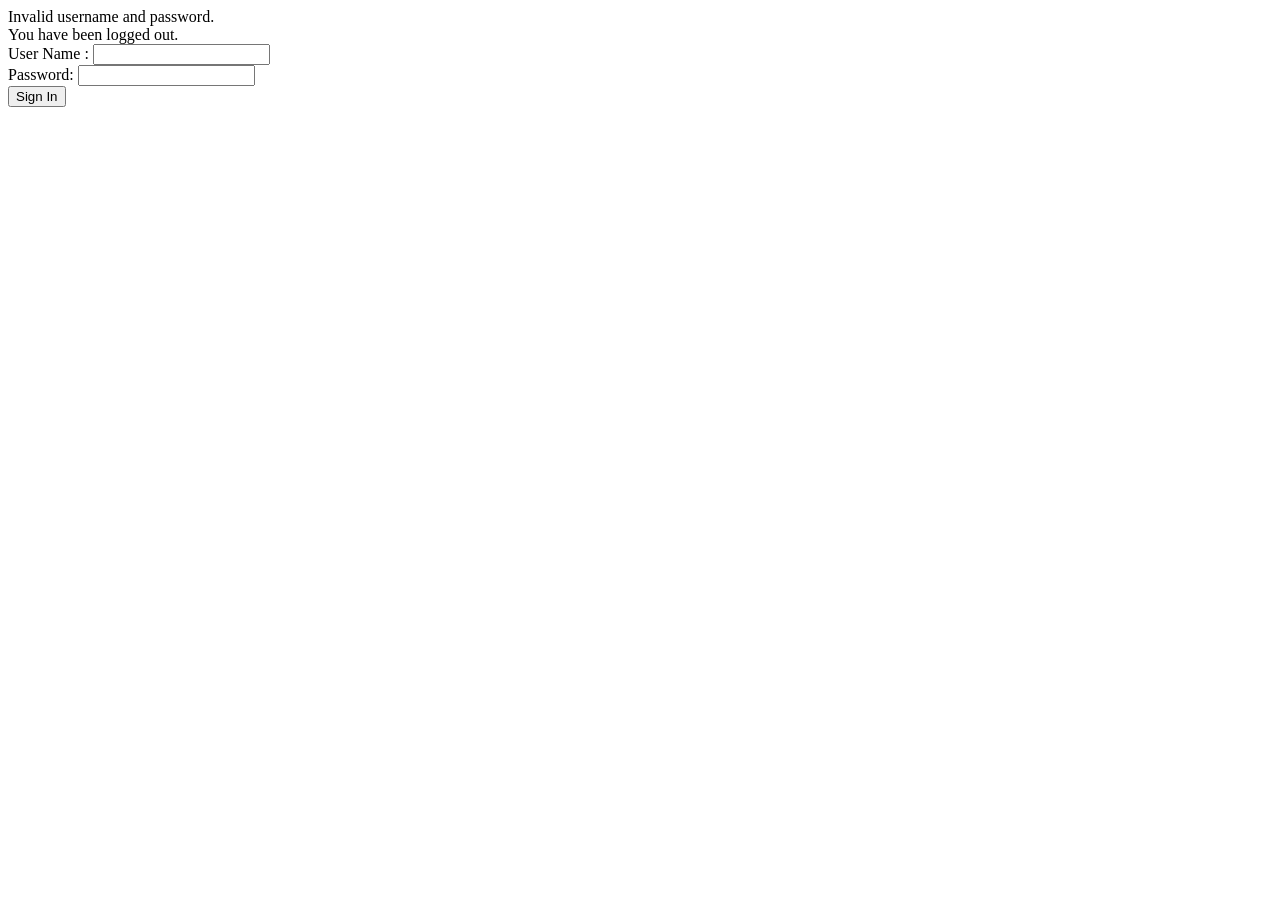
==== src/main/resources/templates/admin.html @ cea18099 "problem wirh JPA is solved, add html and security but css doesnt work unfortunately" ====
<!DOCTYPE html>
<html xmlns="http://www.w3.org/1999/xhtml" xmlns:th="https://www.thymeleaf.org">
<head>
    <title>Spring Security Example</title>
</head>
<body>
<div th:if="${param.error}">
    Invalid username and password.
</div>
<div th:if="${param.logout}">
    You have been logged out.
</div>
<form th:action="@{/admin}" method="post">
    <div><label> User Name : <input type="text" name="username"/> </label></div>
    <div><label> Password: <input type="password" name="password"/> </label></div>
    <div><input type="submit" value="Sign In"/></div>
</form>
</body>
</html>
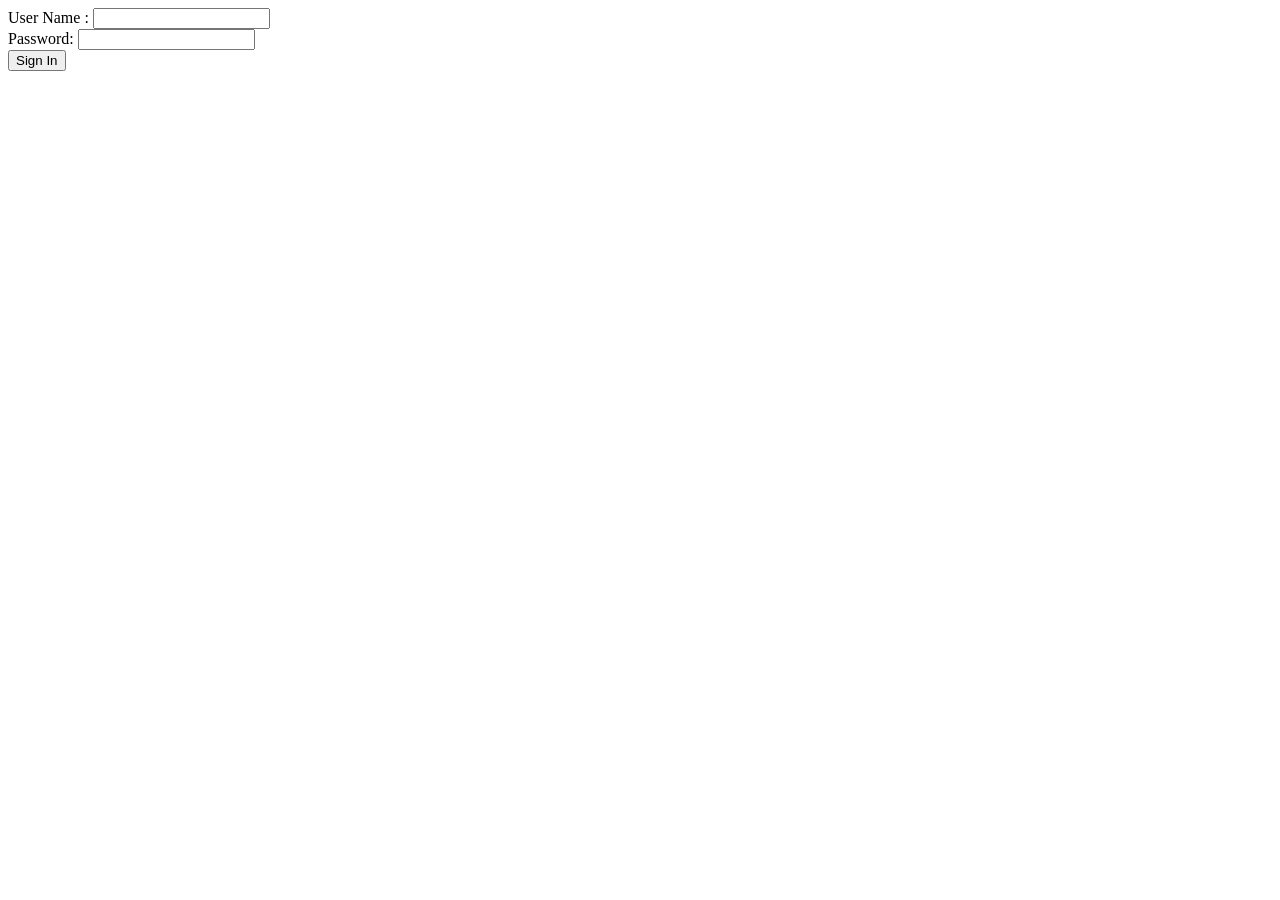
==== commit ebb75150: "Unresultative day. Still css doesn't work. How to refer to hello?" ====
--- a/src/main/resources/templates/admin.html
+++ b/src/main/resources/templates/admin.html
@@ -1,19 +1,13 @@
 <!DOCTYPE html>
-<html xmlns="http://www.w3.org/1999/xhtml" xmlns:th="https://www.thymeleaf.org">
+<html xmlns="http://www.w3.org/1999/xhtml" xmlns:th="https://www.thymeleaf.org" lang="en" xml:lang="en">
 <head>
-    <title>Spring Security Example</title>
+    <title>Admin authorization</title>
 </head>
 <body>
-<div th:if="${param.error}">
-    Invalid username and password.
-</div>
-<div th:if="${param.logout}">
-    You have been logged out.
-</div>
 <form th:action="@{/admin}" method="post">
     <div><label> User Name : <input type="text" name="username"/> </label></div>
     <div><label> Password: <input type="password" name="password"/> </label></div>
-    <div><input type="submit" value="Sign In"/></div>
+    <a href="hello.html"> <div> <input type="submit" value="Sign In"/> </div> </a>
 </form>
 </body>
 </html>
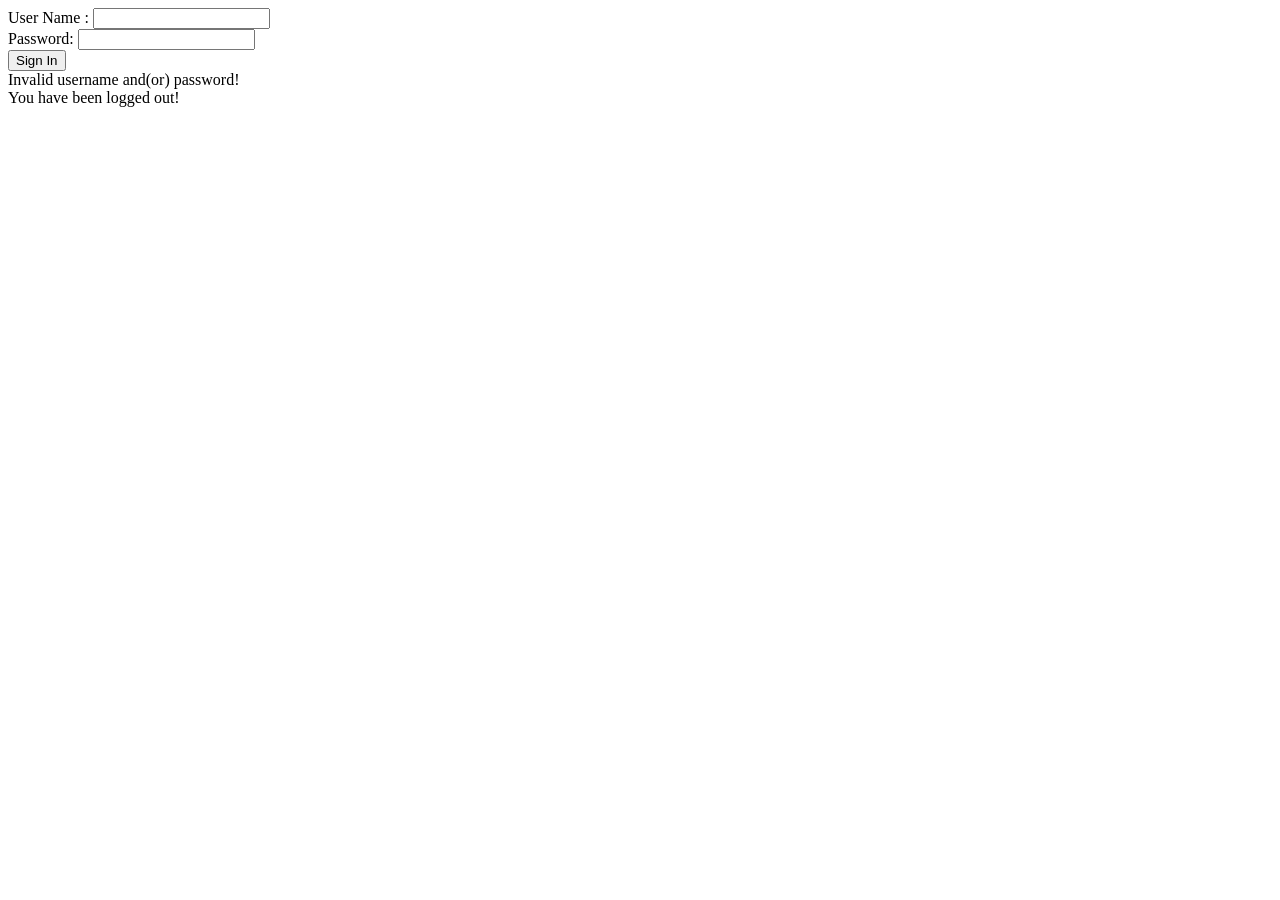
==== commit 27aff472: "Some new modifications" ====
--- a/src/main/resources/templates/admin.html
+++ b/src/main/resources/templates/admin.html
@@ -7,7 +7,9 @@
 <form th:action="@{/admin}" method="post">
     <div><label> User Name : <input type="text" name="username"/> </label></div>
     <div><label> Password: <input type="password" name="password"/> </label></div>
-    <a href="hello.html"> <div> <input type="submit" value="Sign In"/> </div> </a>
+    <div> <input type="submit" value="Sign In"/> </div>
+    <div class="text-center" th:if="${param.error}"> Invalid username and(or) password! </div>
+    <div class="text-center" th:if="${param.logout}"> You have been logged out! </div>
 </form>
 </body>
 </html>
